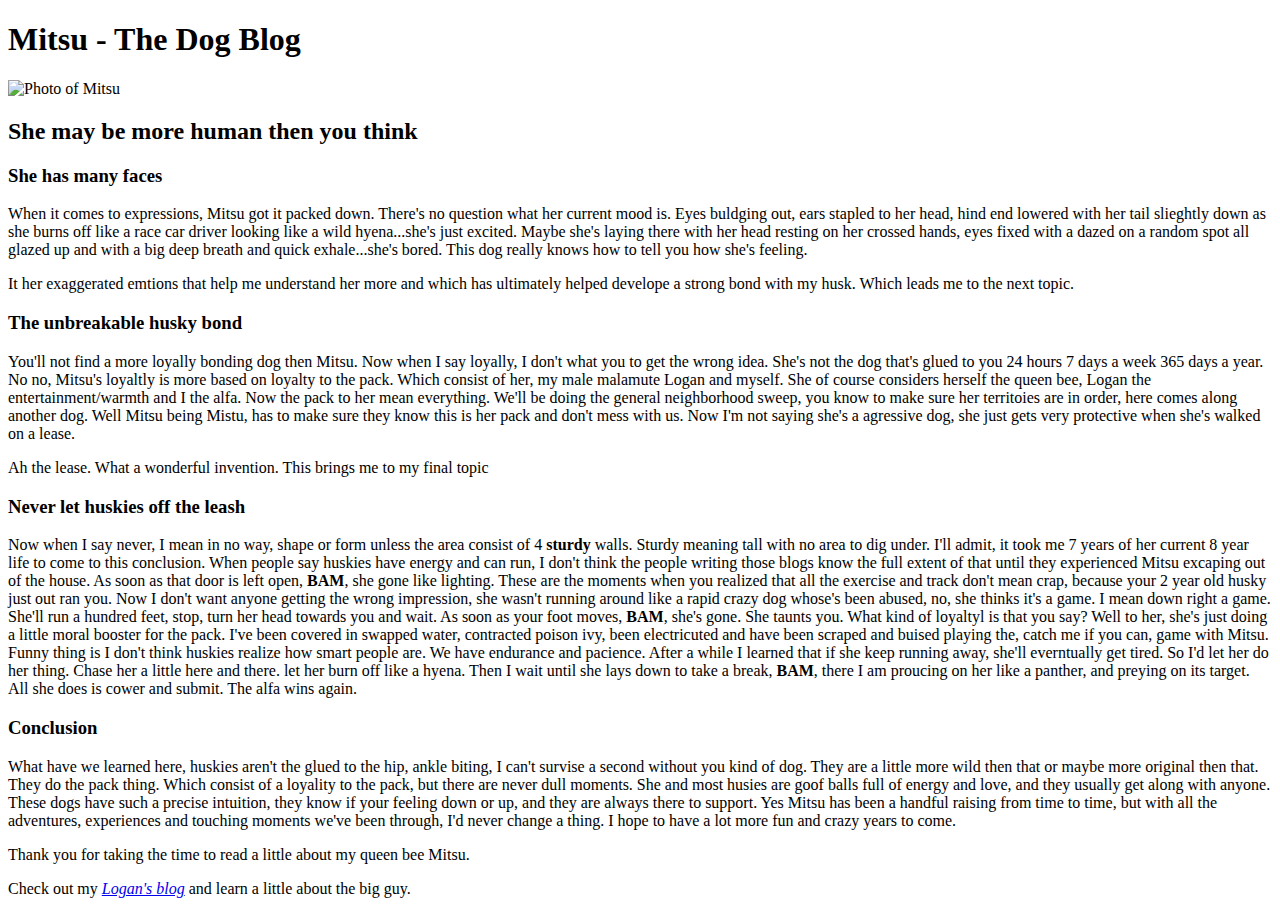
==== index.html @ 12e8c044 "change mitsu-dog-blog.html name to index.html" ====
<!DOCTYPE html>
<html>
<head>
  <title>Mitsu - The Dog Blog</title>
</head>

<body>
  <h1>Mitsu - The Dog Blog</h1>
  <img src="img/mitsu.jpeg" alt="Photo of Mitsu">
  <h2>She may be more human then you think</h2>

  <h3>She has many faces</h3>
  <p>When it comes to expressions, Mitsu got it packed down. There's no question
  what her current mood is. Eyes buldging out, ears stapled to her head, hind end
  lowered with her tail slieghtly down as she burns off like a race car driver looking
  like a wild hyena...she's just excited. Maybe she's laying there with her head
  resting on her crossed hands, eyes fixed with a dazed on a random spot all glazed
  up and with a big deep breath and quick exhale...she's bored. This dog really
  knows how to tell you how she's feeling.</p>
  <p>It her exaggerated emtions that help me understand her more and which has
  ultimately helped develope a strong bond with my husk. Which leads me to the next
  topic.</p>

  <h3>The unbreakable husky bond</h3>
  <p>You'll not find a more loyally bonding dog then Mitsu. Now when I say loyally,
  I don't what you to get the wrong idea. She's not the dog that's glued to you 24 hours
  7 days a week 365 days a year. No  no, Mitsu's loyaltly is more based on loyalty to
  the pack. Which consist of her, my male malamute Logan and myself. She of course
  considers herself the queen bee, Logan the entertainment/warmth and I the alfa. Now
  the pack to her mean everything. We'll be doing the general neighborhood sweep, you
  know to make sure her territoies are in order, here comes along another dog. Well
  Mitsu being Mistu, has to make sure they know this is her pack and don't mess with
  us. Now I'm not saying she's a agressive dog, she just gets very protective when
  she's walked on a lease.</p>
  <p>Ah the lease. What a wonderful invention. This brings me to my final topic</p>

  <h3>Never let huskies off the leash</h3>
  <p>Now when I say never, I mean in no way, shape or form unless the area consist of
  4 <strong>sturdy</strong> walls. Sturdy meaning tall with no area to dig under.
  I'll admit, it took me 7 years of her current 8 year life to come to this conclusion.
  When people say huskies have energy and can run, I don't think the people writing
  those blogs know the full extent of that until they experienced Mitsu excaping out
  of the house. As soon as that door is left open, <strong>BAM</strong>, she gone
  like lighting. These are the moments when you realized that all the exercise
  and track don't mean crap, because your 2 year old husky just out ran you. Now I
  don't want anyone getting the wrong impression, she wasn't running around like a
  rapid crazy dog whose's been abused, no, she thinks it's a game. I mean down right
  a game. She'll run a hundred feet, stop, turn her head towards you and wait. As soon
  as your foot moves, <strong>BAM</strong>, she's gone. She taunts you. What kind of
  loyaltyl is that you say? Well to her, she's just doing a little moral booster
  for the pack. I've been covered in swapped water, contracted poison ivy, been
  electricuted and have been scraped and buised playing the, catch me if you can, game
  with Mitsu. Funny thing is I don't think huskies realize how smart people are.
  We have endurance and pacience. After a while I learned that if she keep running
  away, she'll everntually get tired. So I'd let her do her thing. Chase her a little
  here and there. let her burn off like a hyena. Then I wait until she lays down to
  take a break, <strong>BAM</strong>, there I am proucing on her like a panther, and
  preying on its target. All she does is cower and submit. The alfa wins again.</p>

  <h3>Conclusion</h3>
  <p>What have we learned here, huskies aren't the glued to the hip, ankle biting, I
  can't survise a second without you kind of dog. They are a little more wild then
  that or maybe more original then that. They do the pack thing. Which consist of a
  loyality to the pack, but there are never dull moments. She and most husies are goof
  balls full of energy and love, and they usually get along with anyone. These dogs
  have such a precise intuition, they know if your feeling down or up, and they are
  always there to support. Yes Mitsu has been a handful raising from time to time,
  but with all the adventures, experiences and touching moments we've been through,
  I'd never change a thing. I hope to have a lot more fun and crazy years to come.</p>

  <p>Thank you for taking the time to read a little about my queen bee Mitsu.</p>

  <p>Check out my <a href="logan-dog-blog.html"><em>Logan's blog</em></a> and learn
  a little about the big guy.</p>
</body>
</html>
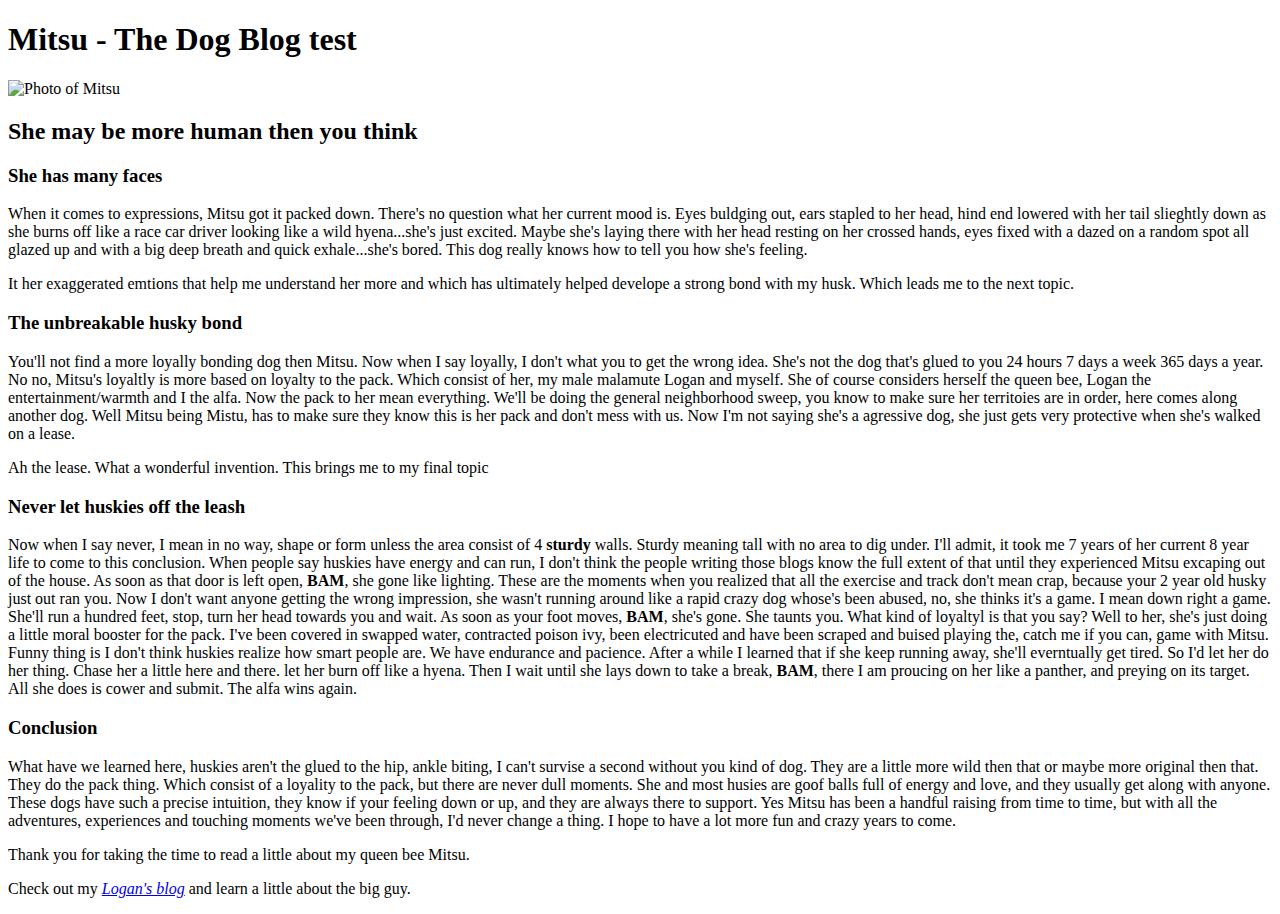
==== commit 511fe519: "test" ====
--- a/index.html
+++ b/index.html
@@ -5,7 +5,7 @@
 </head>
 
 <body>
-  <h1>Mitsu - The Dog Blog</h1>
+  <h1>Mitsu - The Dog Blog test</h1>
   <img src="img/mitsu.jpeg" alt="Photo of Mitsu">
   <h2>She may be more human then you think</h2>
 
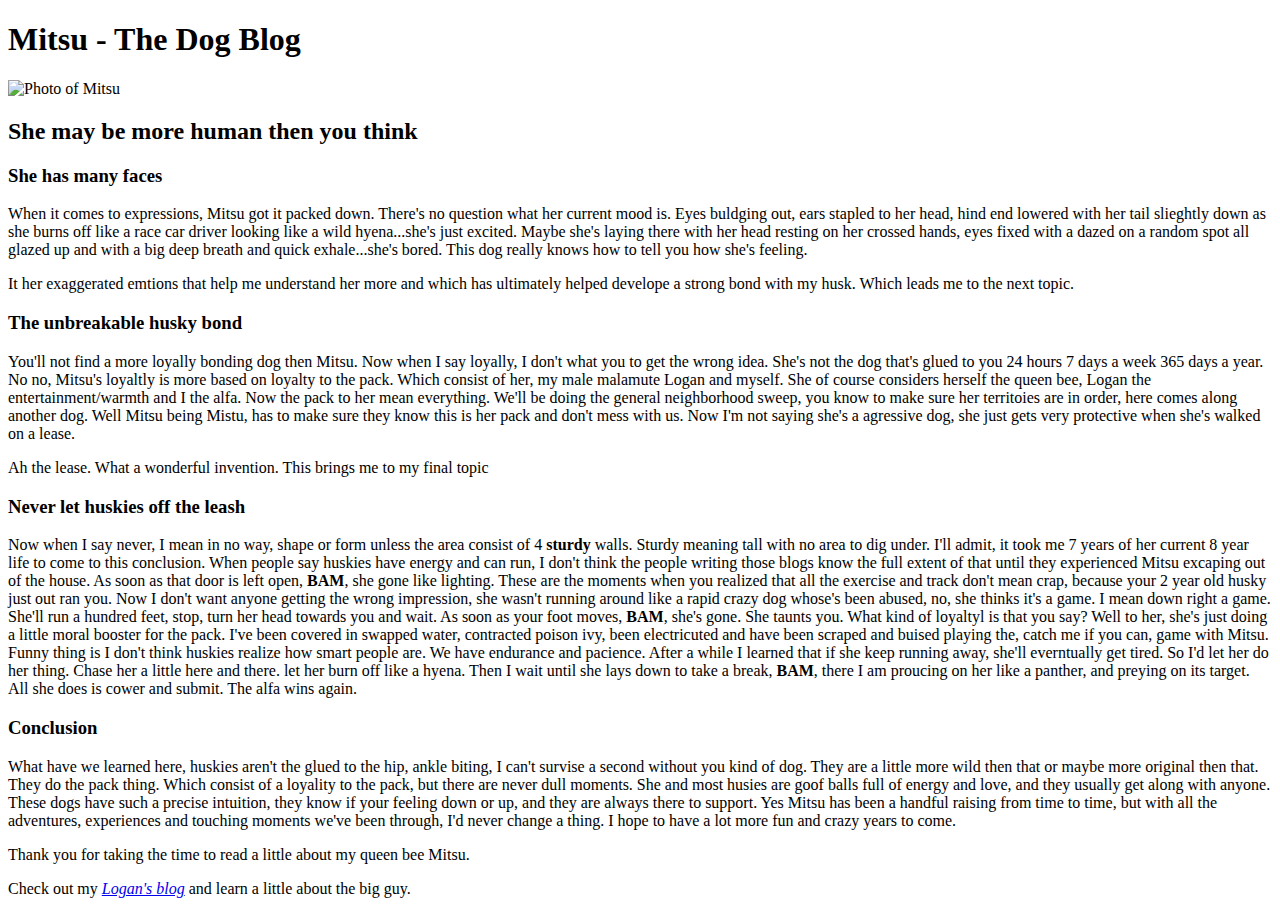
==== commit a5afa933: "remove test text" ====
--- a/index.html
+++ b/index.html
@@ -5,7 +5,7 @@
 </head>
 
 <body>
-  <h1>Mitsu - The Dog Blog test</h1>
+  <h1>Mitsu - The Dog Blog</h1>
   <img src="img/mitsu.jpeg" alt="Photo of Mitsu">
   <h2>She may be more human then you think</h2>
 
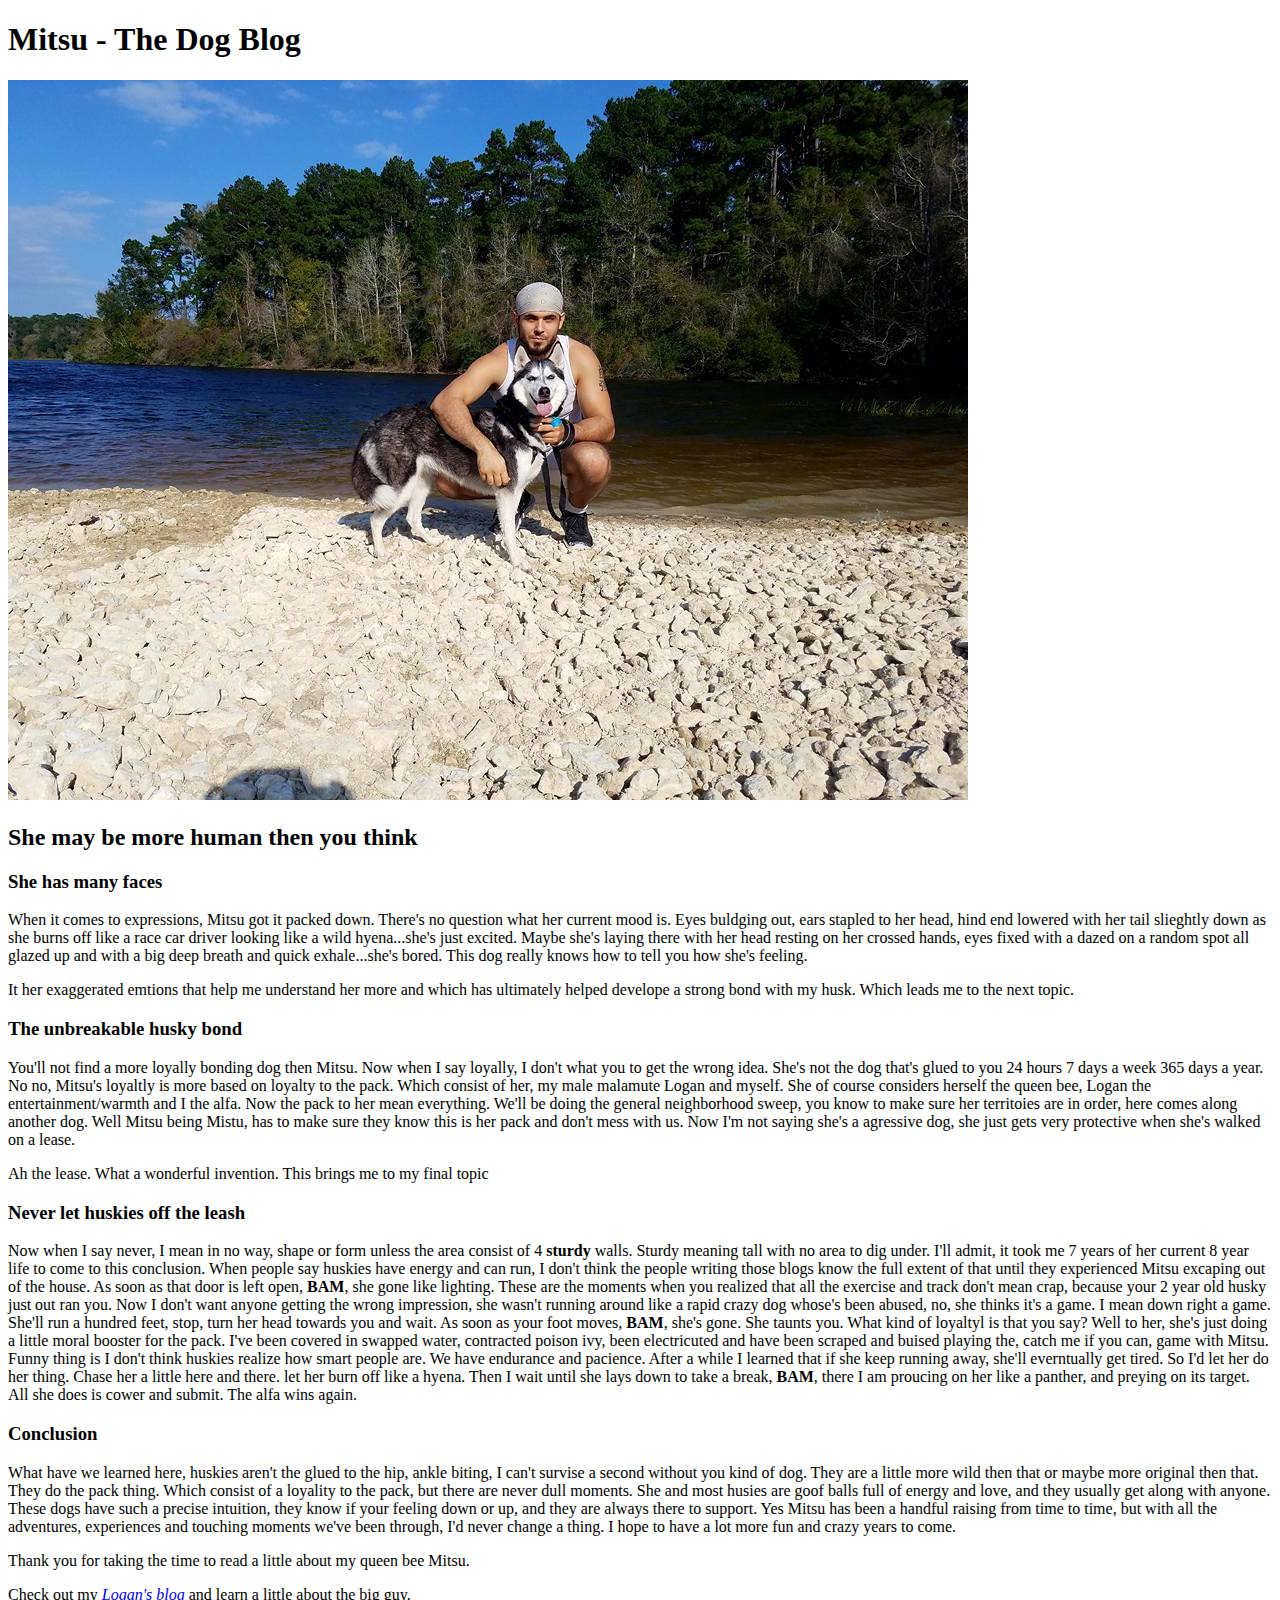
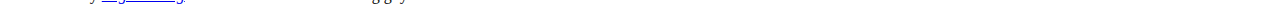
==== commit a3a688a3: "add img directory, add img of Mitsu and Logan" ====
--- a/index.html
+++ b/index.html
@@ -6,7 +6,7 @@
 
 <body>
   <h1>Mitsu - The Dog Blog</h1>
-  <img src="img/mitsu.jpeg" alt="Photo of Mitsu">
+  <img src="img/mitsu.jpg" alt="Photo of Mitsu">
   <h2>She may be more human then you think</h2>
 
   <h3>She has many faces</h3>
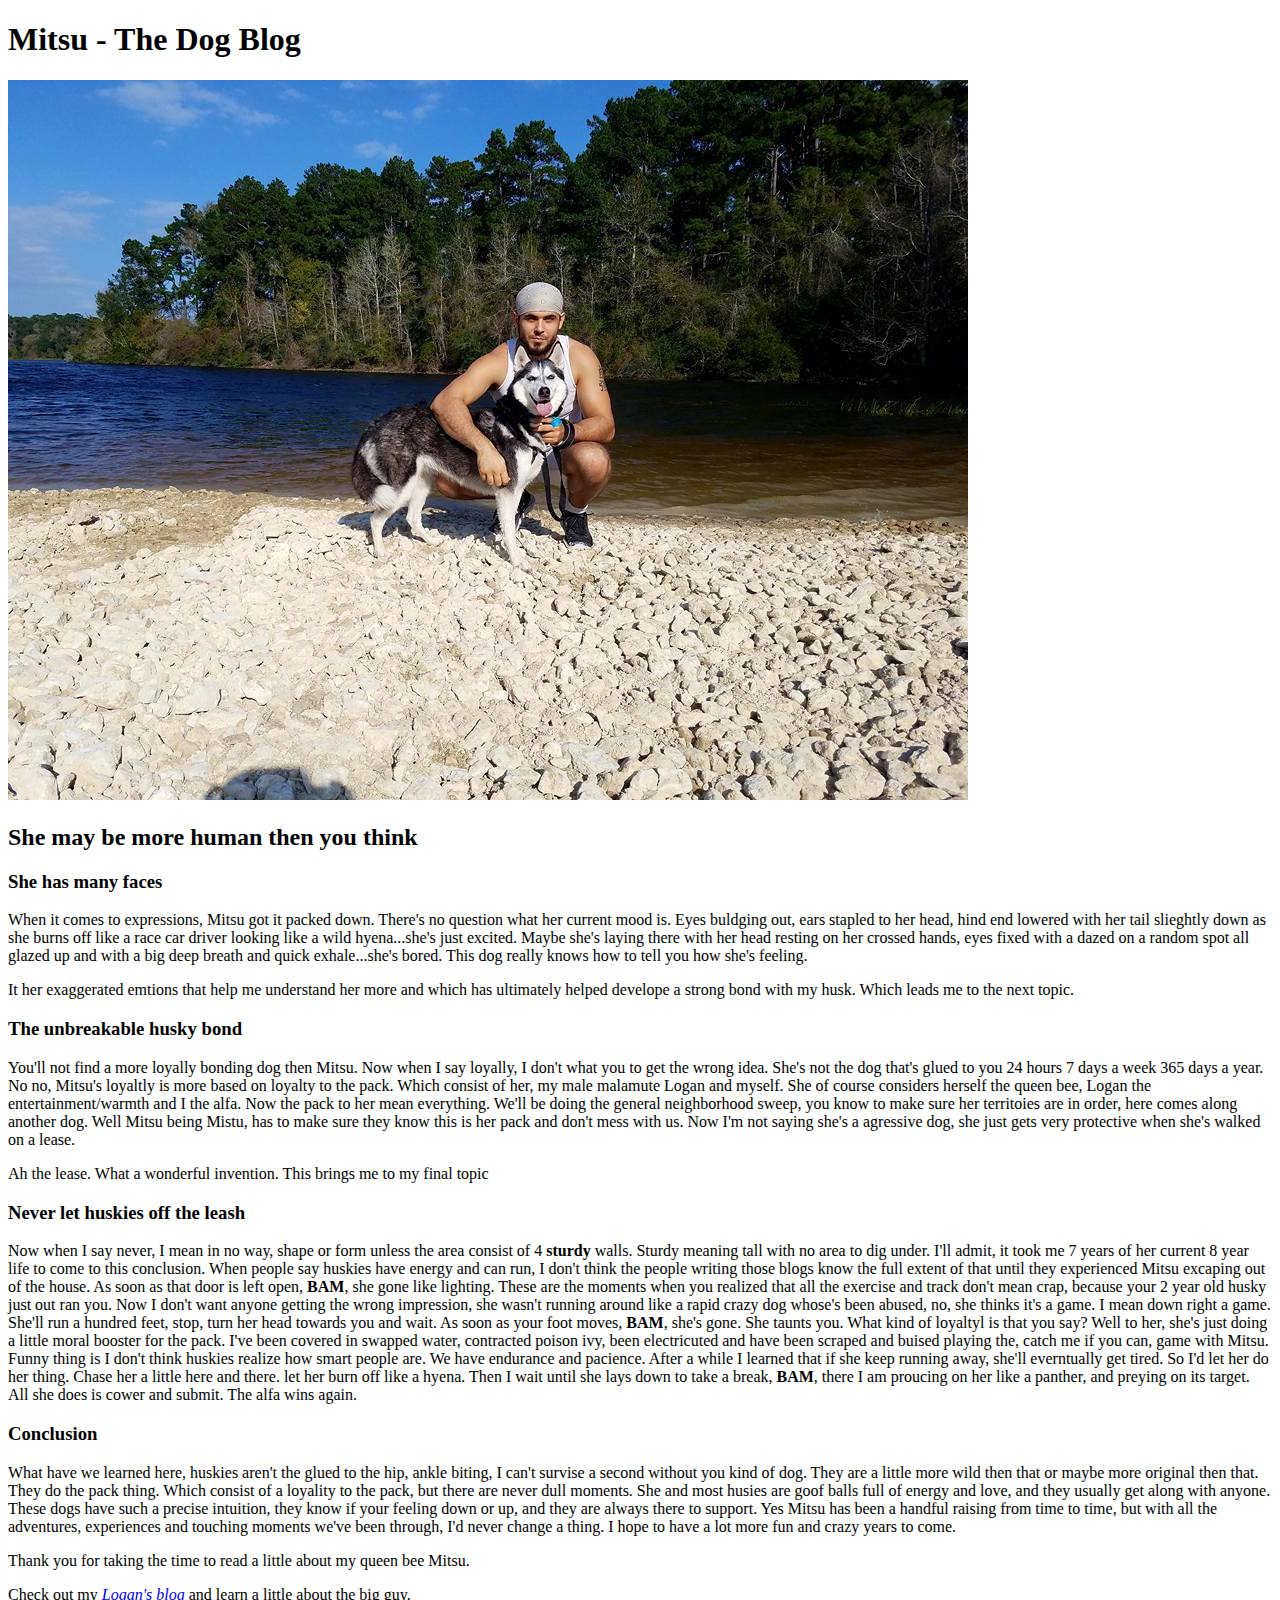
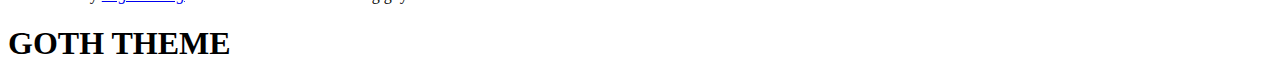
==== commit a9cfda95: "add jquery and scripts files, add click event with toggle method which causes background color and f" ====
--- a/index.html
+++ b/index.html
@@ -2,6 +2,9 @@
 <html>
 <head>
   <title>Mitsu - The Dog Blog</title>
+  <link rel="stylesheet" href="css/styles.css" type="text/css">
+  <script src="js/jquery-3.3.1" type="text/javascript"></script>
+  <script src="js/scripts.js" type="text/javascript"></script>
 </head>
 
 <body>
@@ -72,5 +75,7 @@
 
   <p>Check out my <a href="logan-dog-blog.html"><em>Logan's blog</em></a> and learn
   a little about the big guy.</p>
+
+  <h1 id="goth_button">GOTH THEME</h1>
 </body>
 </html>
--- a/css/styles.css
+++ b/css/styles.css
@@ -0,0 +1,10 @@
+#goth_button {
+  cursor: pointer;
+}
+#goth_button:hover {
+  text-decoration: underline;
+}
+.goth-theme {
+  background-color: #111;
+  color: #FFF;
+}
